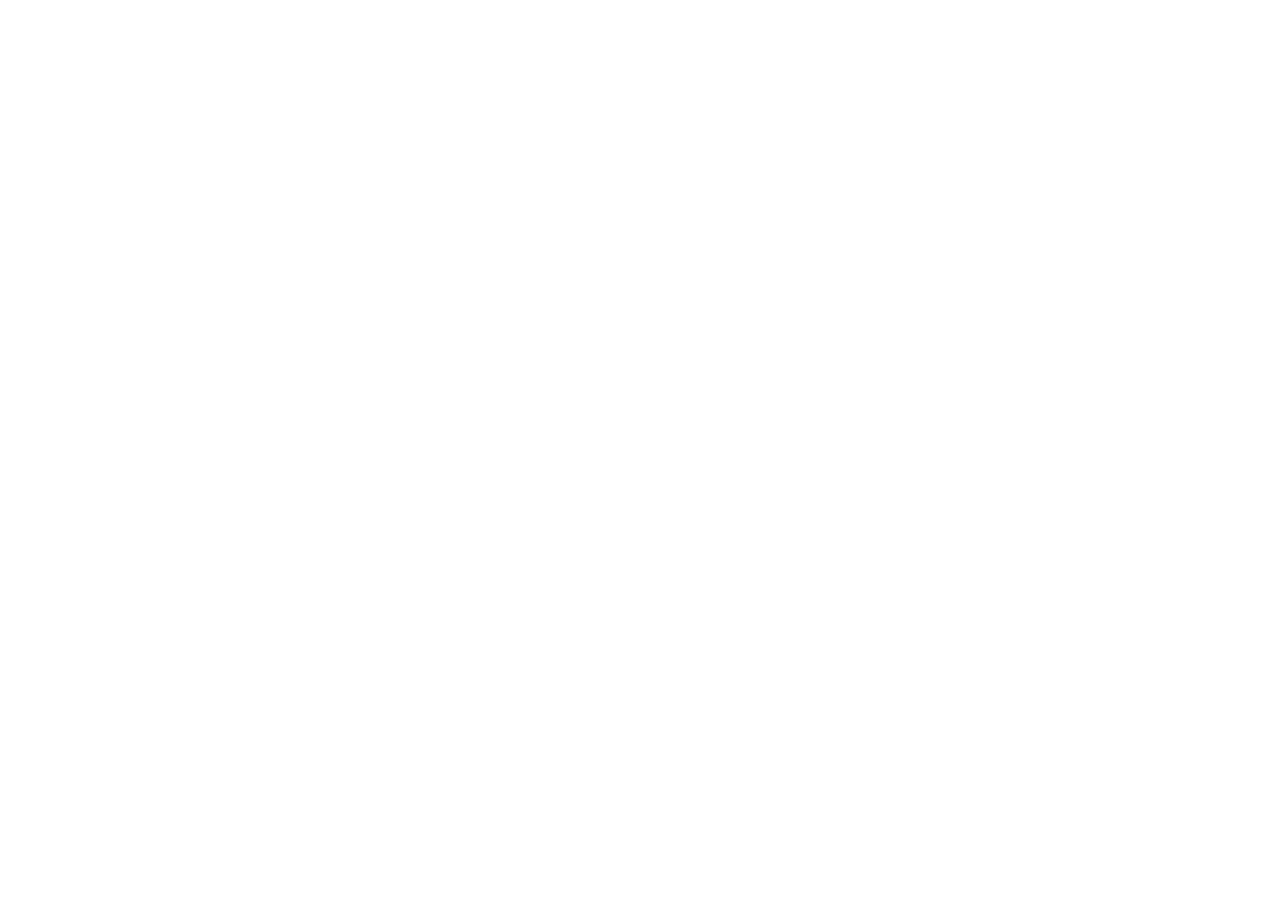
==== index.html @ 5bd63034 "creazione file html, css, framework e regole di base" ====
<!DOCTYPE html>
<html lang="en" dir="ltr">
  <head>
    <meta charset="utf-8">
    <meta name="viewport" content="width=device-width, initial-scale=1.0 ">
    <title>Framework</title>
    <link rel="stylesheet" href="style.css">
    <link rel="stylesheet" href="css/12bool.css">
  </head>
  <body>

  </body>
</html>
---- style.css ----
/* regole generali */
*{
  margin: 0;
  padding: 0;
  box-sizing: border-box;  
}
---- css/12bool.css ----
/* framework griglia 12 colonne */

/* regole di contenitore */
.container {
  max-width: 1170px;
  margin: 0 auto;
}

.container::after {
  content: "";
  display: table;
  clear: both;
}

/* regole colonne */
[class*="col-"] {
  float: left;
}

.col-1 {
  width: calc(( 100% / 12)*1);
}
.col-2 {
  width: calc(( 100% / 12)*2);
}
.col-3 {
  width: calc(( 100% / 12)*3);
}
.col-4 {
  width: calc(( 100% / 12)*4);
}
.col-5 {
  width: calc(( 100% / 12)*5);
}
.col-6 {
  width: calc(( 100% / 12)*6);
}
.col-7 {
  width: calc(( 100% / 12)*7);
}
.col-8 {
  width: calc(( 100% / 12)*8);
}
.col-9 {
  width: calc(( 100% / 12)*9);
}
.col-10 {
  width: calc(( 100% / 12)*10);
}
.col-11 {
  width: calc(( 100% / 12)*11);
}
.col-12 {
  width: calc(( 100% / 12)*12);
}

/* regole di offset */
.col-offset-1 {
  margin-left: calc((100% / 12) * 1);
}
.col-offset-2 {
  margin-left: calc((100% / 12) * 2);
}
.col-offset-3 {
  margin-left: calc((100% / 12) * 3);
}
.col-offset-4 {
  margin-left: calc((100% / 12) * 4);
}
.col-offset-5 {
  margin-left: calc((100% / 12) * 5);
}
.col-offset-6 {
  margin-left: calc((100% / 12) * 6);
}
.col-offset-7 {
  margin-left: calc((100% / 12) * 7);
}
.col-offset-8 {
  margin-left: calc((100% / 12) * 8);
}
.col-offset-9 {
  margin-left: calc((100% / 12) * 9);
}
.col-offset-10 {
  margin-left: calc((100% / 12) * 10);
}
.col-offset-11 {
  margin-left: calc((100% / 12) * 11);
}
.col-offset-12 {
  margin-left: calc((100% / 12) * 12);
}
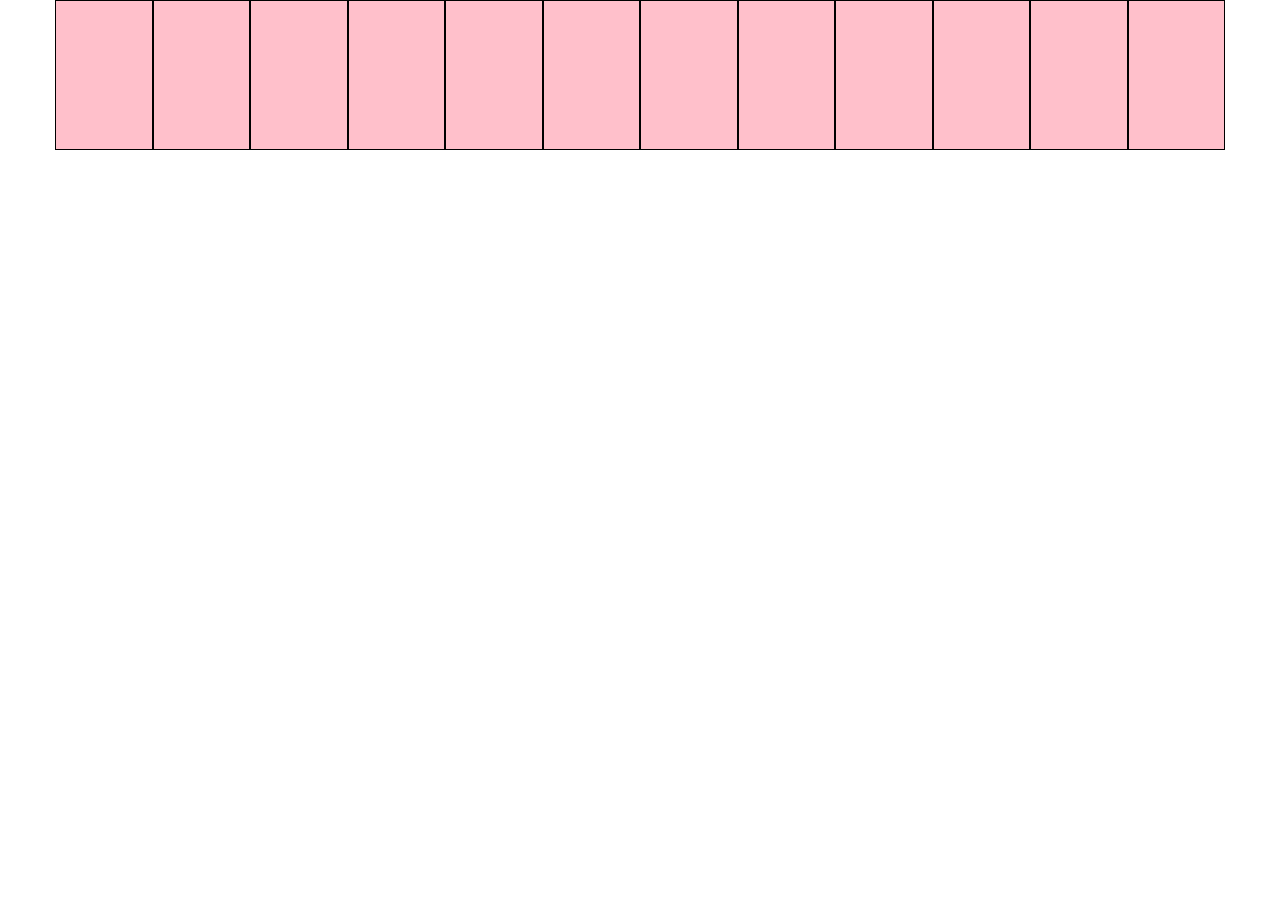
==== commit bf64ce1d: "creazione righe (e definizione della prima) in html e regole css per tutte le colonne" ====
--- a/index.html
+++ b/index.html
@@ -8,6 +8,65 @@
     <link rel="stylesheet" href="css/12bool.css">
   </head>
   <body>
+    <!-- prima riga -->
+    <div class="container">
+      <div class="col-1">
+
+      </div>
+      <div class="col-1">
+
+      </div>
+      <div class="col-1">
+
+      </div>
+      <div class="col-1">
+
+      </div>
+      <div class="col-1">
+
+      </div>
+      <div class="col-1">
+
+      </div>
+      <div class="col-1">
+
+      </div>
+      <div class="col-1">
+
+      </div>
+      <div class="col-1">
+
+      </div>
+      <div class="col-1">
+
+      </div>
+      <div class="col-1">
+
+      </div>
+      <div class="col-1">
+
+      </div>
+    </div>
+
+    <!-- seconda riga -->
+    <div class="container">
+
+    </div>
+
+    <!-- terza riga -->
+    <div class="container">
+
+    </div>
+
+    <!-- quarta riga -->
+    <div class="container">
+
+    </div>
+
+    <!-- quinta riga -->
+    <div class="container">
+
+    </div>
 
   </body>
 </html>
--- a/style.css
+++ b/style.css
@@ -2,5 +2,12 @@
 *{
   margin: 0;
   padding: 0;
-  box-sizing: border-box;  
+  box-sizing: border-box;
 }
+
+/* tutte le colonne */
+[class*="col-"] {
+  background-color: pink;
+  height: 150px;
+  border: solid 1px black;
+}
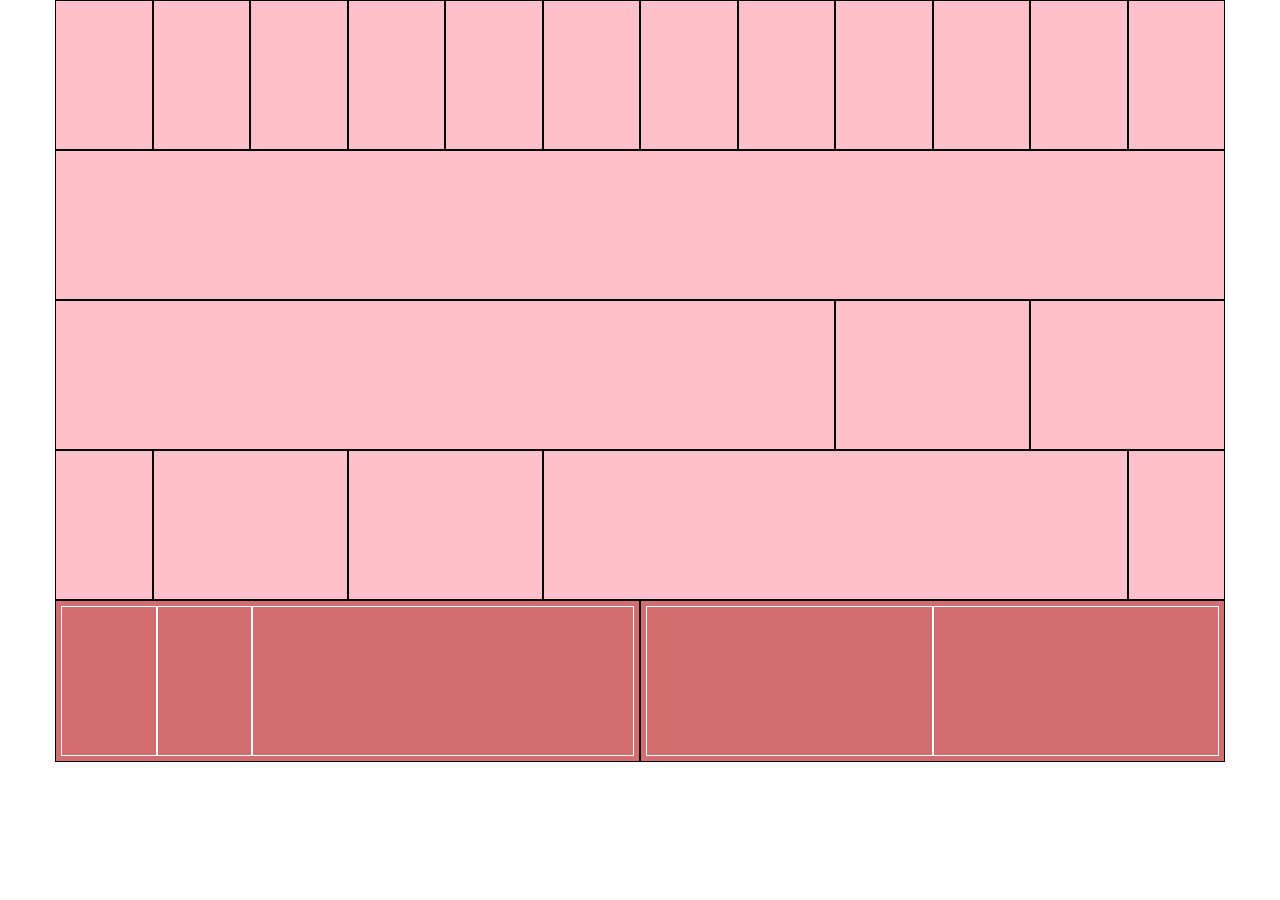
==== commit 2821e570: "definizione altre righe e ultima riga con modifica padding e bordo" ====
--- a/index.html
+++ b/index.html
@@ -50,22 +50,65 @@
 
     <!-- seconda riga -->
     <div class="container">
+      <div class="col-12">
 
+      </div>
     </div>
 
     <!-- terza riga -->
     <div class="container">
+      <div class="col-8">
 
+      </div>
+      <div class="col-2">
+
+      </div>
+      <div class="col-2">
+
+      </div>
     </div>
 
     <!-- quarta riga -->
     <div class="container">
+      <div class="col-1">
 
+      </div>
+      <div class="col-2">
+
+      </div>
+      <div class="col-2">
+
+
+      </div>
+      <div class="col-6">
+
+      </div>
+      <div class="col-1">
+
+      </div>
     </div>
 
     <!-- quinta riga -->
-    <div class="container">
+    <div id="rosa-scuro" class="container">
+      <div class="col-6 container">
+        <div class="col-2">
 
+        </div>
+        <div class="col-2">
+
+        </div>
+        <div class="col-8">
+
+        </div>
+      </div>
+      <div class="col-6 container">
+        <div class="col-6">
+
+        </div>
+        <div class="col-6">
+
+        </div>
+      </div>
     </div>
 
   </body>
--- a/style.css
+++ b/style.css
@@ -8,6 +8,15 @@
 /* tutte le colonne */
 [class*="col-"] {
   background-color: pink;
-  height: 150px;
+  min-height: 150px;
   border: solid 1px black;
 }
+
+#rosa-scuro [class*="col-"] {
+  background-color: #d36e70;
+  padding: 5px;
+}
+
+#rosa-scuro [class="col-6 container"] > div {
+  border: solid 1px white;
+}
